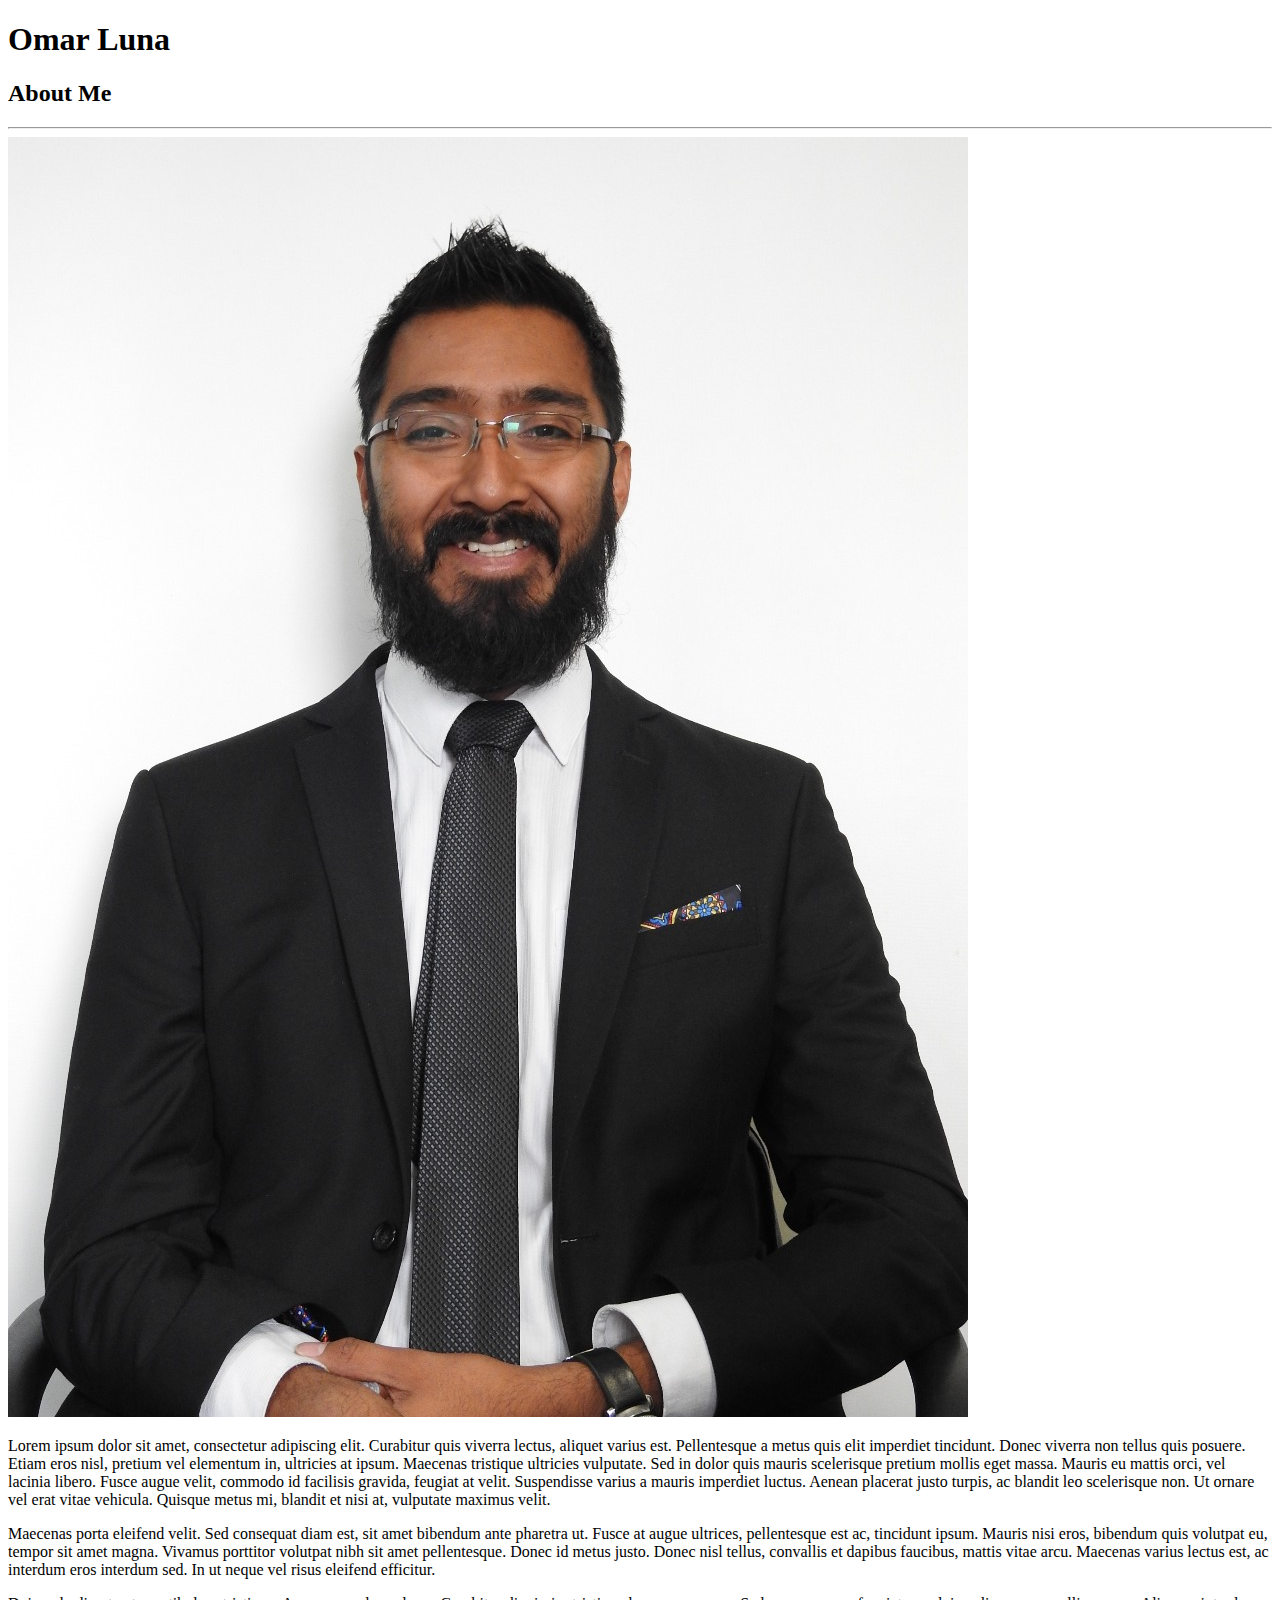
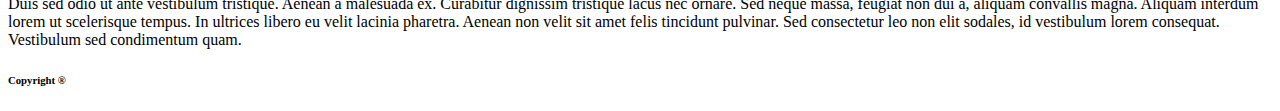
==== index.html @ e7a73cae "first version with index modified" ====
<!DOCTYPE html>
<html lang="EN">
    <head>
        <meta charset="UTF-8">
        <title>Portfolio</title>
        <link rel="assets/css/style.css">
        <h1>Omar Luna</h1>
    </head>

    <body>
        <h2>About Me</h2>
        <hr>
        <img src="assets/images/profile_OLC.jpg" alt="profile_picture" id="profile-pic">
        <p>Lorem ipsum dolor sit amet, consectetur adipiscing elit. Curabitur quis viverra lectus, aliquet varius est. Pellentesque a metus quis elit imperdiet tincidunt. Donec viverra non tellus quis posuere. Etiam eros nisl, pretium vel elementum in, ultricies at ipsum. Maecenas tristique ultricies vulputate. Sed in dolor quis mauris scelerisque pretium mollis eget massa. Mauris eu mattis orci, vel lacinia libero. Fusce augue velit, commodo id facilisis gravida, feugiat at velit. Suspendisse varius a mauris imperdiet luctus. Aenean placerat justo turpis, ac blandit leo scelerisque non. Ut ornare vel erat vitae vehicula. Quisque metus mi, blandit et nisi at, vulputate maximus velit.</p>
        <p>Maecenas porta eleifend velit. Sed consequat diam est, sit amet bibendum ante pharetra ut. Fusce at augue ultrices, pellentesque est ac, tincidunt ipsum. Mauris nisi eros, bibendum quis volutpat eu, tempor sit amet magna. Vivamus porttitor volutpat nibh sit amet pellentesque. Donec id metus justo. Donec nisl tellus, convallis et dapibus faucibus, mattis vitae arcu. Maecenas varius lectus est, ac interdum eros interdum sed. In ut neque vel risus eleifend efficitur.</p>
        <p>Duis sed odio ut ante vestibulum tristique. Aenean a malesuada ex. Curabitur dignissim tristique lacus nec ornare. Sed neque massa, feugiat non dui a, aliquam convallis magna. Aliquam interdum lorem ut scelerisque tempus. In ultrices libero eu velit lacinia pharetra. Aenean non velit sit amet felis tincidunt pulvinar. Sed consectetur leo non elit sodales, id vestibulum lorem consequat. Vestibulum sed condimentum quam.</p>
    </body>
    <footer>
        <h6>Copyright &reg;</h6>
    </footer>
</html>
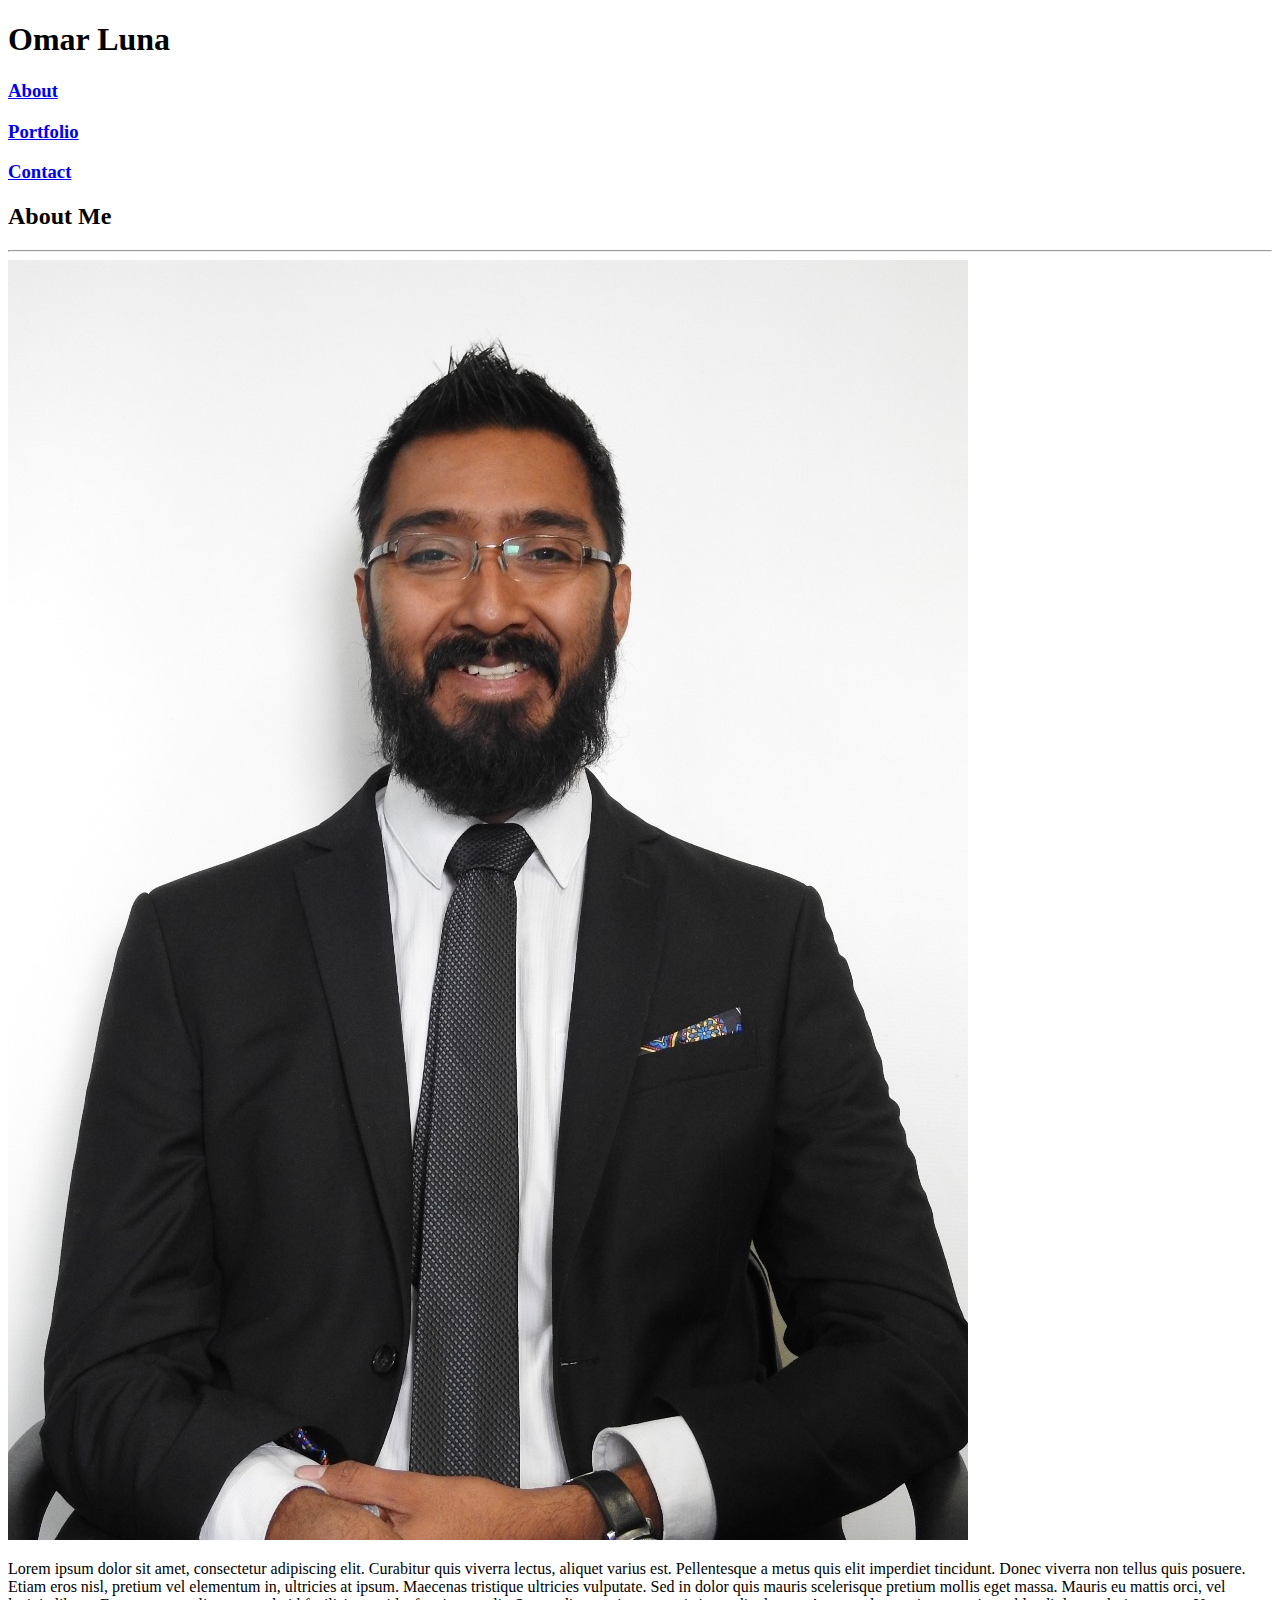
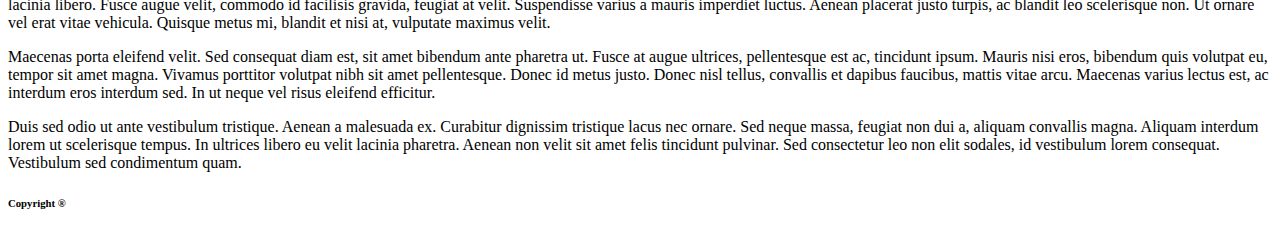
==== commit 5a0044d7: "index modifications" ====
--- a/index.html
+++ b/index.html
@@ -3,8 +3,11 @@
     <head>
         <meta charset="UTF-8">
         <title>Portfolio</title>
-        <link rel="assets/css/style.css">
+        <link rel="stylesheet" href="assets/css/style.css">
         <h1>Omar Luna</h1>
+        <h3><a href="index.html">About</a></h3>
+        <h3><a href="portfolio.html">Portfolio</a></h3>
+        <h3><a href="contact.html">Contact</a></h3>
     </head>
 
     <body>
@@ -15,6 +18,7 @@
         <p>Maecenas porta eleifend velit. Sed consequat diam est, sit amet bibendum ante pharetra ut. Fusce at augue ultrices, pellentesque est ac, tincidunt ipsum. Mauris nisi eros, bibendum quis volutpat eu, tempor sit amet magna. Vivamus porttitor volutpat nibh sit amet pellentesque. Donec id metus justo. Donec nisl tellus, convallis et dapibus faucibus, mattis vitae arcu. Maecenas varius lectus est, ac interdum eros interdum sed. In ut neque vel risus eleifend efficitur.</p>
         <p>Duis sed odio ut ante vestibulum tristique. Aenean a malesuada ex. Curabitur dignissim tristique lacus nec ornare. Sed neque massa, feugiat non dui a, aliquam convallis magna. Aliquam interdum lorem ut scelerisque tempus. In ultrices libero eu velit lacinia pharetra. Aenean non velit sit amet felis tincidunt pulvinar. Sed consectetur leo non elit sodales, id vestibulum lorem consequat. Vestibulum sed condimentum quam.</p>
     </body>
+
     <footer>
         <h6>Copyright &reg;</h6>
     </footer>
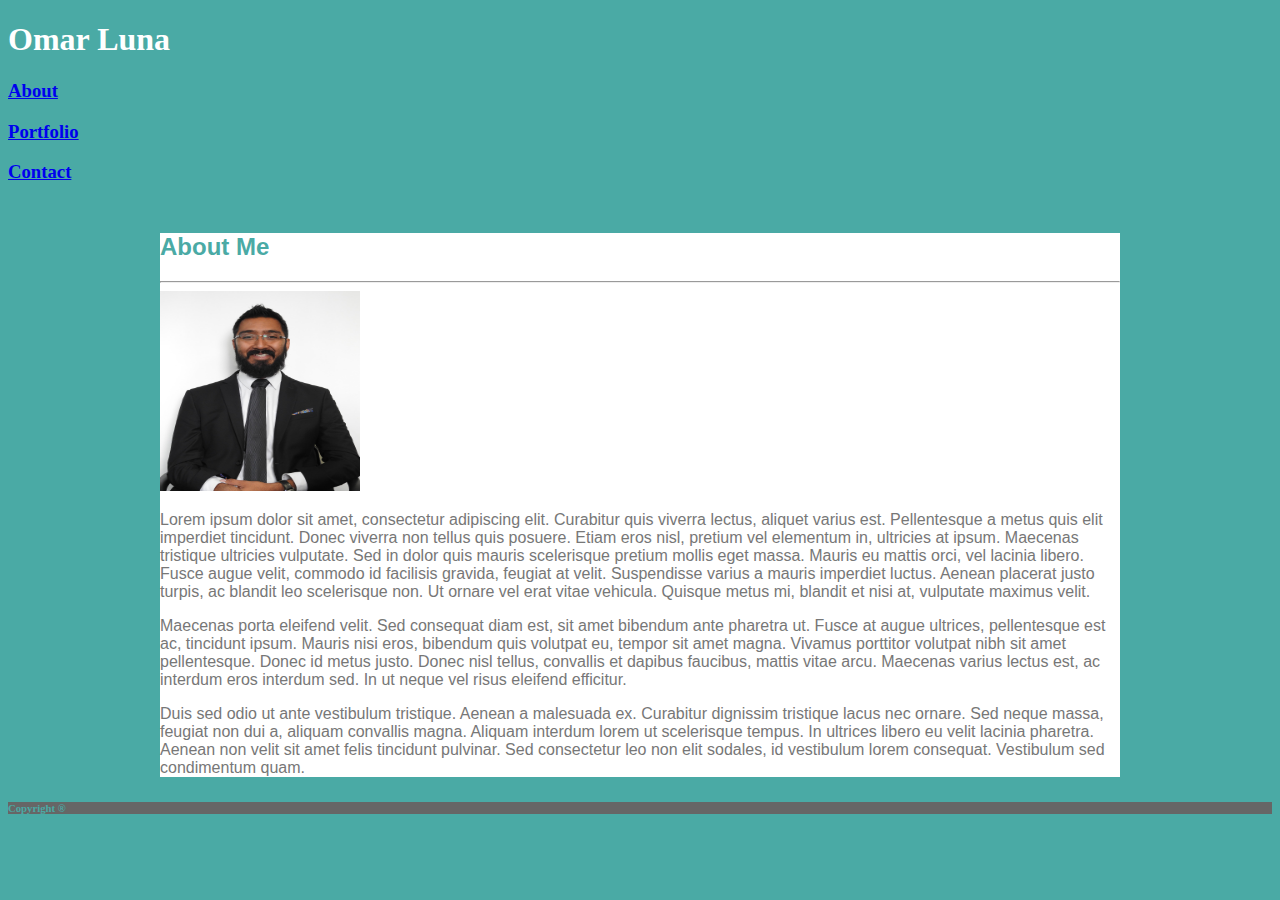
==== commit 32965180: "new changes" ====
--- a/index.html
+++ b/index.html
@@ -11,12 +11,14 @@
     </head>
 
     <body>
-        <h2>About Me</h2>
-        <hr>
-        <img src="assets/images/profile_OLC.jpg" alt="profile_picture" id="profile-pic">
-        <p>Lorem ipsum dolor sit amet, consectetur adipiscing elit. Curabitur quis viverra lectus, aliquet varius est. Pellentesque a metus quis elit imperdiet tincidunt. Donec viverra non tellus quis posuere. Etiam eros nisl, pretium vel elementum in, ultricies at ipsum. Maecenas tristique ultricies vulputate. Sed in dolor quis mauris scelerisque pretium mollis eget massa. Mauris eu mattis orci, vel lacinia libero. Fusce augue velit, commodo id facilisis gravida, feugiat at velit. Suspendisse varius a mauris imperdiet luctus. Aenean placerat justo turpis, ac blandit leo scelerisque non. Ut ornare vel erat vitae vehicula. Quisque metus mi, blandit et nisi at, vulputate maximus velit.</p>
-        <p>Maecenas porta eleifend velit. Sed consequat diam est, sit amet bibendum ante pharetra ut. Fusce at augue ultrices, pellentesque est ac, tincidunt ipsum. Mauris nisi eros, bibendum quis volutpat eu, tempor sit amet magna. Vivamus porttitor volutpat nibh sit amet pellentesque. Donec id metus justo. Donec nisl tellus, convallis et dapibus faucibus, mattis vitae arcu. Maecenas varius lectus est, ac interdum eros interdum sed. In ut neque vel risus eleifend efficitur.</p>
-        <p>Duis sed odio ut ante vestibulum tristique. Aenean a malesuada ex. Curabitur dignissim tristique lacus nec ornare. Sed neque massa, feugiat non dui a, aliquam convallis magna. Aliquam interdum lorem ut scelerisque tempus. In ultrices libero eu velit lacinia pharetra. Aenean non velit sit amet felis tincidunt pulvinar. Sed consectetur leo non elit sodales, id vestibulum lorem consequat. Vestibulum sed condimentum quam.</p>
+        <section class="container">
+            <h2>About Me</h2>
+            <hr>
+            <img src="assets/images/profile_OLC.jpg" alt="profile_picture" id="profile-pic">
+            <p>Lorem ipsum dolor sit amet, consectetur adipiscing elit. Curabitur quis viverra lectus, aliquet varius est. Pellentesque a metus quis elit imperdiet tincidunt. Donec viverra non tellus quis posuere. Etiam eros nisl, pretium vel elementum in, ultricies at ipsum. Maecenas tristique ultricies vulputate. Sed in dolor quis mauris scelerisque pretium mollis eget massa. Mauris eu mattis orci, vel lacinia libero. Fusce augue velit, commodo id facilisis gravida, feugiat at velit. Suspendisse varius a mauris imperdiet luctus. Aenean placerat justo turpis, ac blandit leo scelerisque non. Ut ornare vel erat vitae vehicula. Quisque metus mi, blandit et nisi at, vulputate maximus velit.</p>
+            <p>Maecenas porta eleifend velit. Sed consequat diam est, sit amet bibendum ante pharetra ut. Fusce at augue ultrices, pellentesque est ac, tincidunt ipsum. Mauris nisi eros, bibendum quis volutpat eu, tempor sit amet magna. Vivamus porttitor volutpat nibh sit amet pellentesque. Donec id metus justo. Donec nisl tellus, convallis et dapibus faucibus, mattis vitae arcu. Maecenas varius lectus est, ac interdum eros interdum sed. In ut neque vel risus eleifend efficitur.</p>
+            <p>Duis sed odio ut ante vestibulum tristique. Aenean a malesuada ex. Curabitur dignissim tristique lacus nec ornare. Sed neque massa, feugiat non dui a, aliquam convallis magna. Aliquam interdum lorem ut scelerisque tempus. In ultrices libero eu velit lacinia pharetra. Aenean non velit sit amet felis tincidunt pulvinar. Sed consectetur leo non elit sodales, id vestibulum lorem consequat. Vestibulum sed condimentum quam.</p>
+        </section>
     </body>
 
     <footer>
--- a/assets/css/style.css
+++ b/assets/css/style.css
@@ -0,0 +1,29 @@
+head{
+    background-color: #ffffff;
+    border-color: #cccccc;
+}
+h1{
+    color: #ffffff;
+}
+h2, h3, h4, h5, h6{
+    color: #4aaaa5;
+}
+.container{
+    margin: 0 auto;
+    margin-top: 50px;
+    background-color: #ffffff;
+    width: 960px;
+    color: #777777;
+    font-family: 'Arial', 'Helvetica Neue', Helvetica, sans-serif;
+    /* font-size: 1.25em; */
+}
+img{
+    width: 200px;
+    height: 200px;
+}
+body{
+    background-color: #4aaaa5;
+}
+footer{
+    background-color: #666666;
+}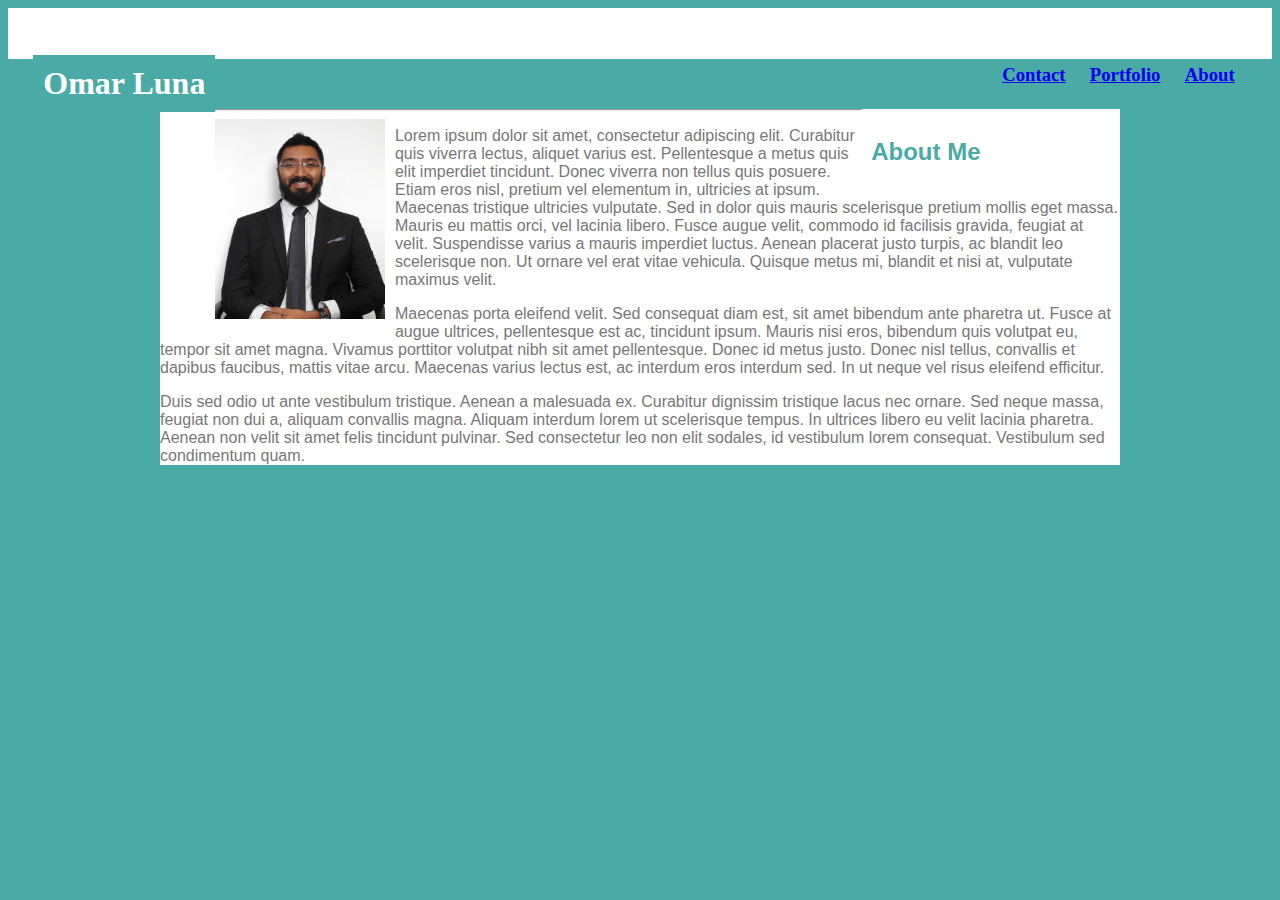
==== commit d1703ef8: "css tests" ====
--- a/index.html
+++ b/index.html
@@ -4,10 +4,12 @@
         <meta charset="UTF-8">
         <title>Portfolio</title>
         <link rel="stylesheet" href="assets/css/style.css">
-        <h1>Omar Luna</h1>
-        <h3><a href="index.html">About</a></h3>
-        <h3><a href="portfolio.html">Portfolio</a></h3>
-        <h3><a href="contact.html">Contact</a></h3>
+        <section id="header">
+            <h1>Omar Luna</h1>
+            <h3><a href="index.html">About</a></h3>
+            <h3><a href="portfolio.html">Portfolio</a></h3>
+            <h3><a href="contact.html">Contact</a></h3>
+        </section>
     </head>
 
     <body>
--- a/assets/css/style.css
+++ b/assets/css/style.css
@@ -1,12 +1,23 @@
 head{
-    background-color: #ffffff;
+    background-color: #4aaaa5;
     border-color: #cccccc;
 }
+
+#header{
+    background-color: #ffffff;
+    padding: 2%;
+}
+
 h1{
+    background-color: #4aaaa5;
     color: #ffffff;
+    padding: 10px;
+    float: left;
 }
 h2, h3, h4, h5, h6{
     color: #4aaaa5;
+    float: right;
+    padding: 1%;
 }
 .container{
     margin: 0 auto;
@@ -18,8 +29,11 @@
     /* font-size: 1.25em; */
 }
 img{
-    width: 200px;
+    float: left;
+    width: 170px;
     height: 200px;
+    padding-right: 1%;
+    padding-bottom: 1%;
 }
 body{
     background-color: #4aaaa5;
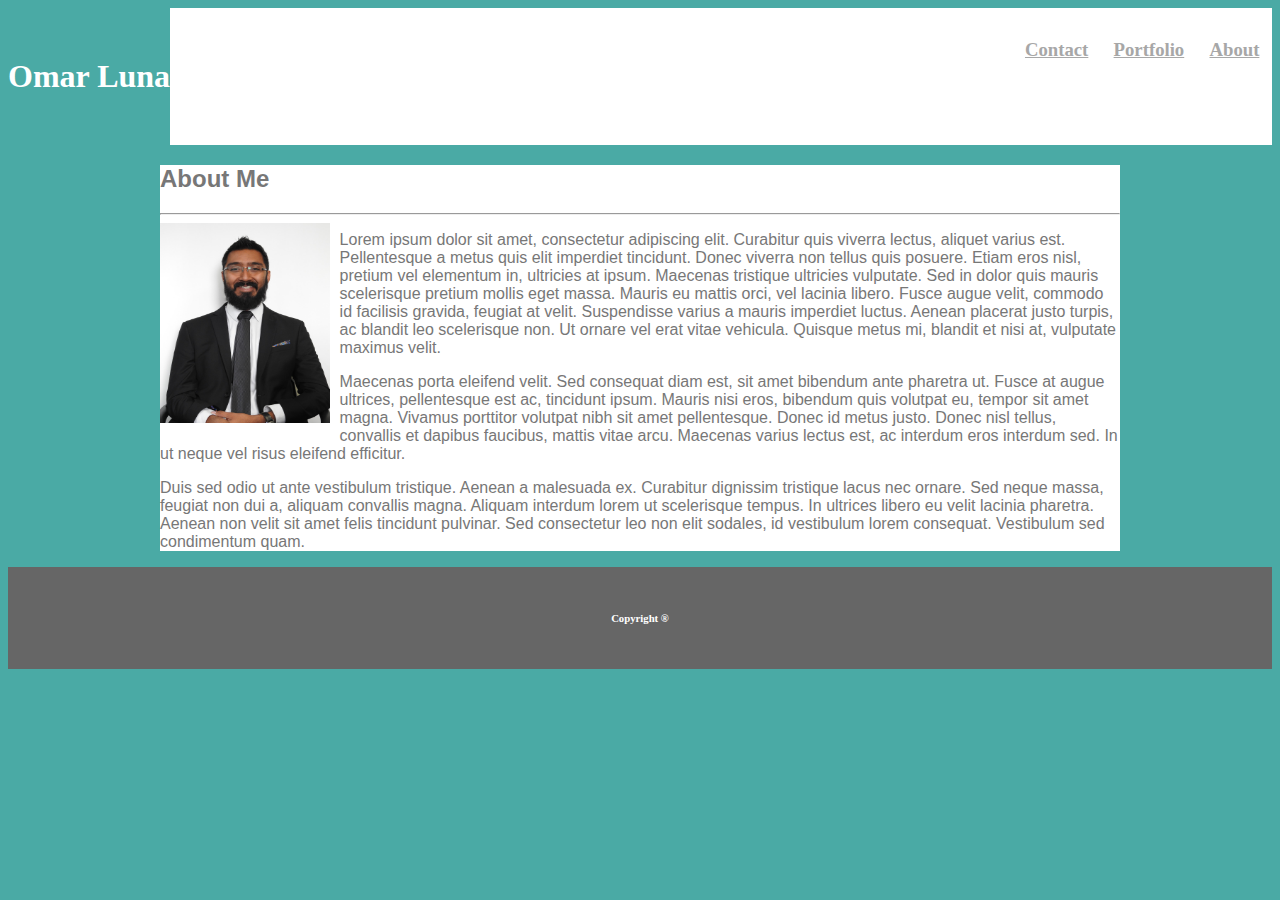
==== commit ab47512b: "changes to css" ====
--- a/index.html
+++ b/index.html
@@ -4,11 +4,11 @@
         <meta charset="UTF-8">
         <title>Portfolio</title>
         <link rel="stylesheet" href="assets/css/style.css">
-        <section id="header">
+        <section class="header" id="full">
             <h1>Omar Luna</h1>
-            <h3><a href="index.html">About</a></h3>
-            <h3><a href="portfolio.html">Portfolio</a></h3>
-            <h3><a href="contact.html">Contact</a></h3>
+            <h3><a href="index.html" id="menu">About</a></h3>
+            <h3><a href="portfolio.html" id="menu">Portfolio</a></h3>
+            <h3><a href="contact.html" id="menu">Contact</a></h3>
         </section>
     </head>
 
--- a/assets/css/style.css
+++ b/assets/css/style.css
@@ -3,30 +3,36 @@
     border-color: #cccccc;
 }
 
-#header{
+#full {
+    width: 100%;
+    overflow: auto;
+    clear: both;
+}
+
+.header{
     background-color: #ffffff;
-    padding: 2%;
+    /* padding: 3.5%; */
 }
 
 h1{
     background-color: #4aaaa5;
     color: #ffffff;
-    padding: 10px;
     float: left;
+    padding: 50px 0;
+    margin: 0;
+    /* margin-bottom: 50px; */
 }
-h2, h3, h4, h5, h6{
-    color: #4aaaa5;
+#menu{
+    color: #a7a7a7;
     float: right;
     padding: 1%;
 }
 .container{
     margin: 0 auto;
-    margin-top: 50px;
     background-color: #ffffff;
     width: 960px;
     color: #777777;
     font-family: 'Arial', 'Helvetica Neue', Helvetica, sans-serif;
-    /* font-size: 1.25em; */
 }
 img{
     float: left;
@@ -39,5 +45,8 @@
     background-color: #4aaaa5;
 }
 footer{
+    padding: 20px;
+    text-align: center;
+    color: #ffffff;
     background-color: #666666;
 }